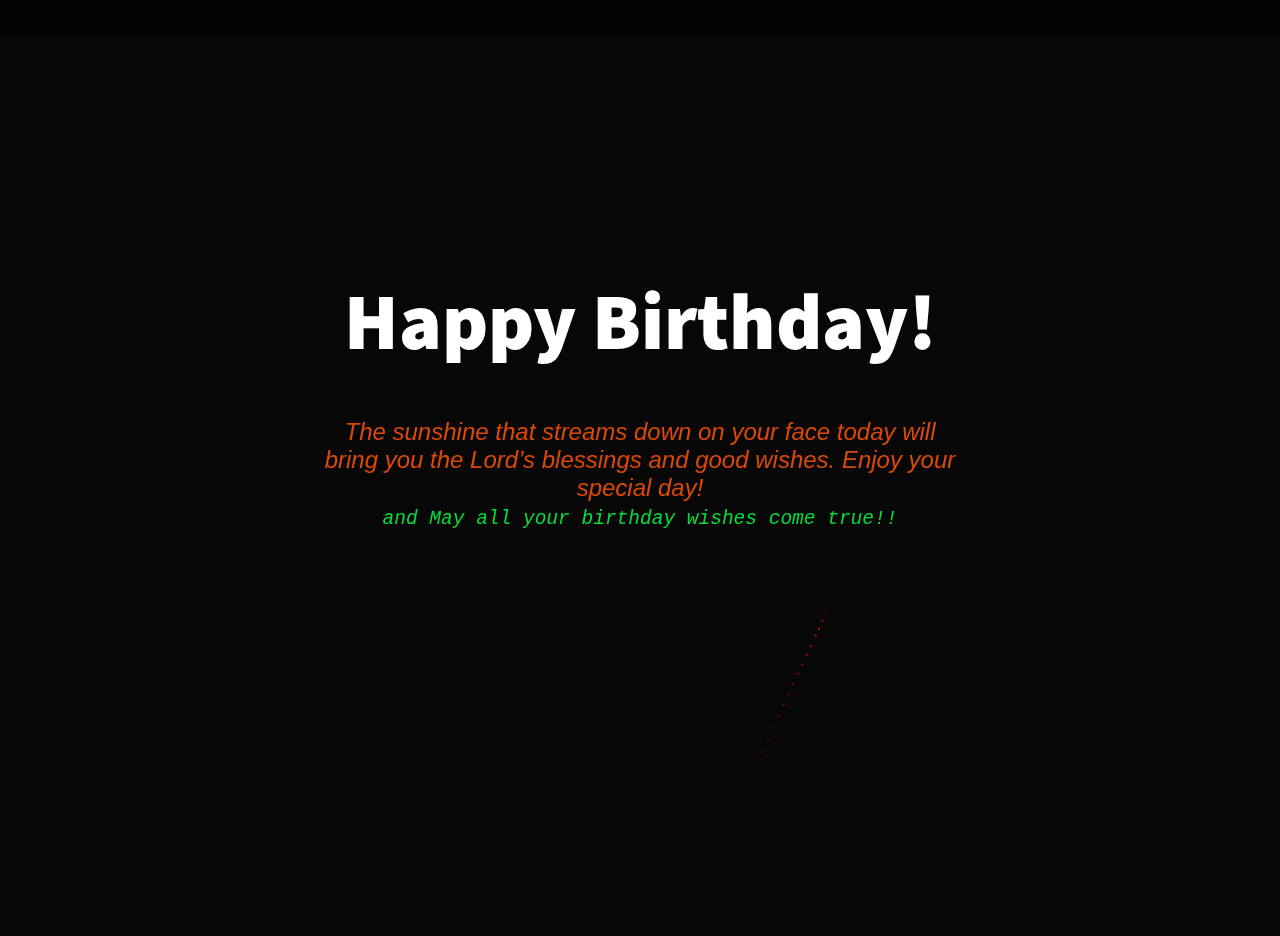
==== index.1.html @ 034a016a "Update index.1.html" ====
<!DOCTYPE html>
<html lang="en" >

<head>
  <meta charset="UTF-8">
 <title>Happy Birthday <em id ="friendName"></em> </title>
  
  
  <link rel='stylesheet' href='https://fonts.googleapis.com/css?family=Source+Sans+Pro:900'>

      <link rel="stylesheet" href="css/main.css">
 
  
</head>

<body>

  <h1>Happy Birthday! <em id ="friendName"></em></h1>
  </br>
  </br>
  <p><em id="message">God always blesses genuine, humble and kind people like you. And today, you’re likely to get double the blessings since it’s your Birthday! May all your birthday wishes come true!!</em></p>
<canvas id="birthday"></canvas>
  
  
    <script>
        //get name from url
      function getParameterByName(name, url) {
          if (!url) url = window.location.href;
          name = name.replace(/[\[\]]/g, '\\$&');
          var regex = new RegExp('[?&]' + name + '(=([^&#]*)|&|#|$)'),
              results = regex.exec(url);
          if (!results) return "";
          if (!results[2]) return '';
          var str = decodeURIComponent(results[2].replace(/\+/g, ' '));
          return rot13(str);
      }
        //get message from url
      function getParameterByMessage(message, url) {
          if (!url) url = window.location.href;
          message = message.replace(/[\[\]]/g, '\\$&');
          var regex = new RegExp('[?&]' + message + '(=([^&#]*)|&|#|$)'),
              results = regex.exec(url);
          var str ="The sunshine that streams down on your face today will bring you the Lord’s blessings and good wishes. Enjoy your special day!"
          var str2= "<br><em style = 'color : rgb(5, 221, 59); font-family:  monospace;'> and May all your birthday wishes come true!!</em>"
          str = str +str2;
          if (!results) return str;
          if (!results[2]) return str;
          str = decodeURIComponent(results[2].replace(/\+/g, ' '));
          str = rot13(str) + str2;
          return str
      }
      function rot13(str) {
        var input     = 'ABCDEFGHIJKLMNOPQRSTUVWXYZabcdefghijklmnopqrstuvwxyz';
        var output    = 'NOPQRSTUVWXYZABCDEFGHIJKLMnopqrstuvwxyzabcdefghijklm';
        var index     = x => input.indexOf(x);
        var translate = x => index(x) > -1 ? output[index(x)] : x;
        str = str.split('').map(translate).join('');
        return str;
        }
      
      var name = getParameterByName('nm');
      var message = getParameterByMessage('msg');

      var nameElem = document.getElementById("friendName");
      var messageElem = document.getElementById("message");

      nameElem.innerHTML = name;
      messageElem.innerHTML = message;
    </script>
    <script  src="js/main.js"></script>

</body>

</html>
---- css/main.css ----
body {
    margin: 0;
    background: #020202;
    cursor: crosshair;
  }
  canvas{display:block}
  h1 {
    position: absolute;
    top: 30%;
    left: 50%;
    transform: translate(-50%, -50%);
    color: #fff;
    font-family: "Source Sans Pro";
    font-size: 5em;
    font-weight: 900;
    -webkit-user-select: none;
    user-select: none;
    text-align:center;
  }
  p {
    position: absolute;
    top: 50%;
    left: 50%;
    transform: translate(-50%, -50%);
    font-family: -apple-system, BlinkMacSystemFont, 'Segoe UI', Roboto, Oxygen, Ubuntu, Cantarell, 'Open Sans', 'Helvetica Neue', sans-serif;
    font-size: 1.5em;
    -webkit-user-select: none;
    user-select: none;
    color:rgb(221, 73, 5);
    text-align:center;
  }
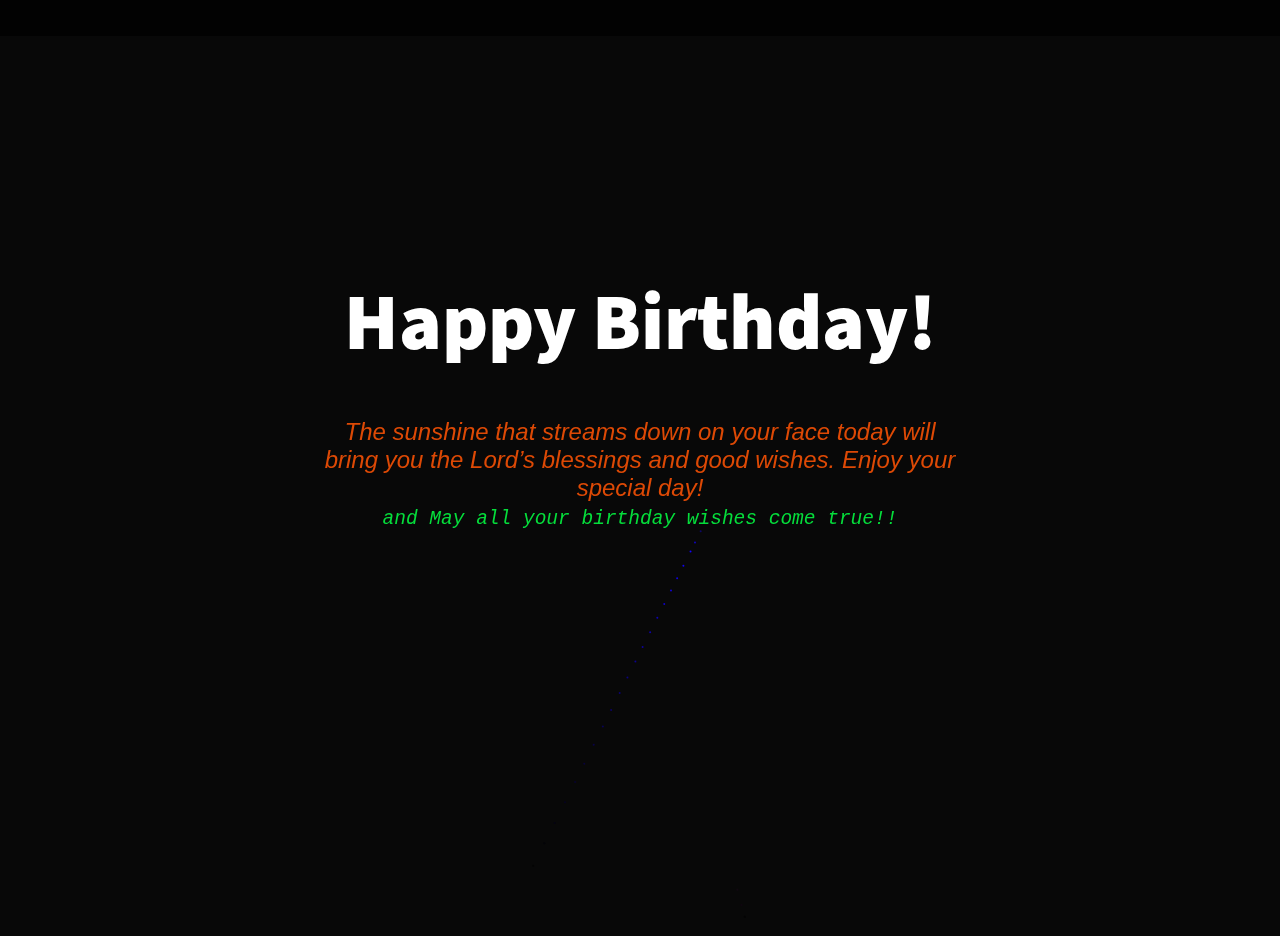
==== commit c5d63fc0: "Update index.1.html" ====
--- a/index.1.html
+++ b/index.1.html
@@ -3,7 +3,7 @@
 
 <head>
   <meta charset="UTF-8">
- <title>Happy Birthday <em id ="friendName"></em> </title>
+ <title>Happy Birthday!</title>
   
   
   <link rel='stylesheet' href='https://fonts.googleapis.com/css?family=Source+Sans+Pro:900'>
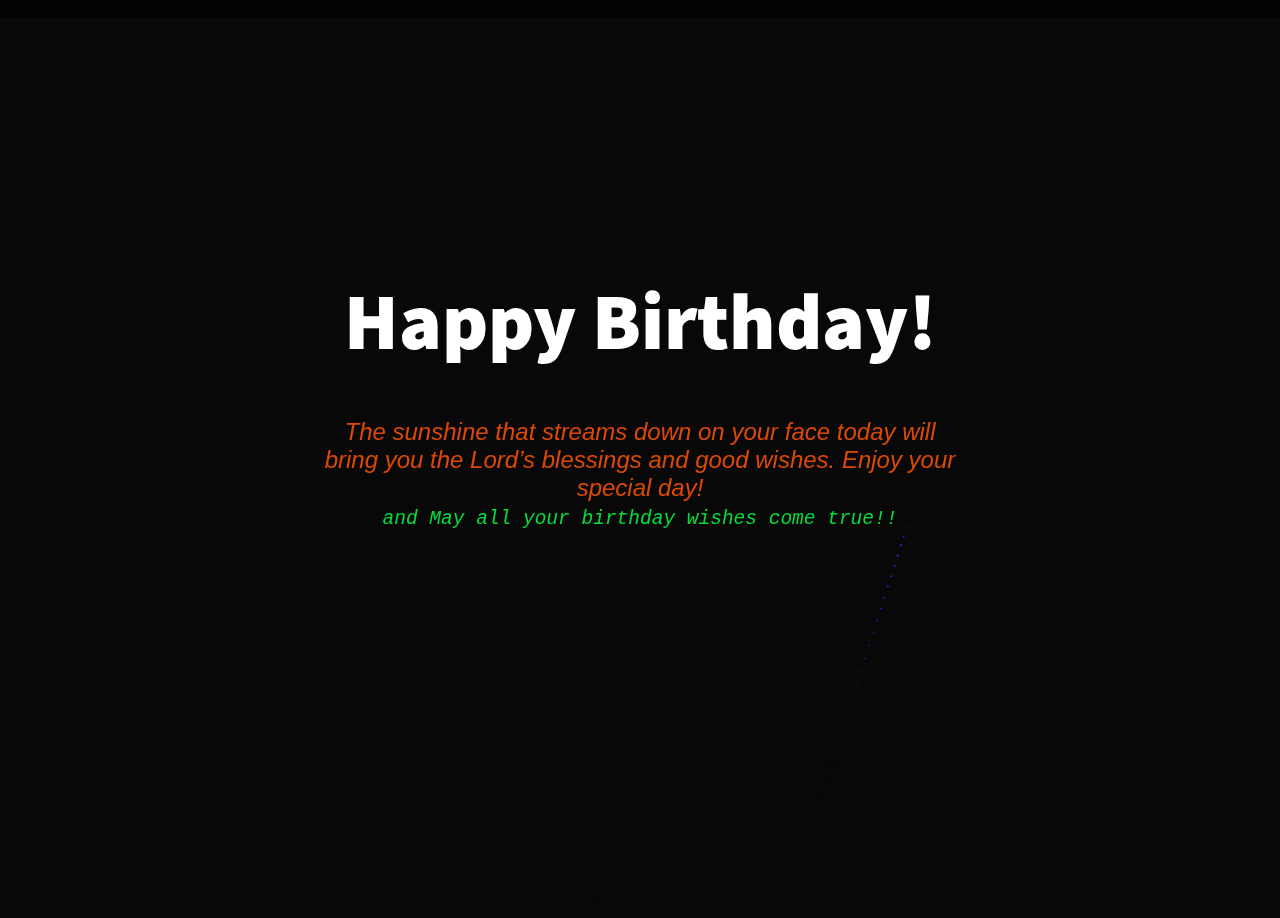
==== commit 2fe7e8bb: "Update index.1.html" ====
--- a/index.1.html
+++ b/index.1.html
@@ -16,7 +16,6 @@
 <body>
 
   <h1>Happy Birthday! <em id ="friendName"></em></h1>
-  </br>
   </br>
   <p><em id="message">God always blesses genuine, humble and kind people like you. And today, you’re likely to get double the blessings since it’s your Birthday! May all your birthday wishes come true!!</em></p>
 <canvas id="birthday"></canvas>
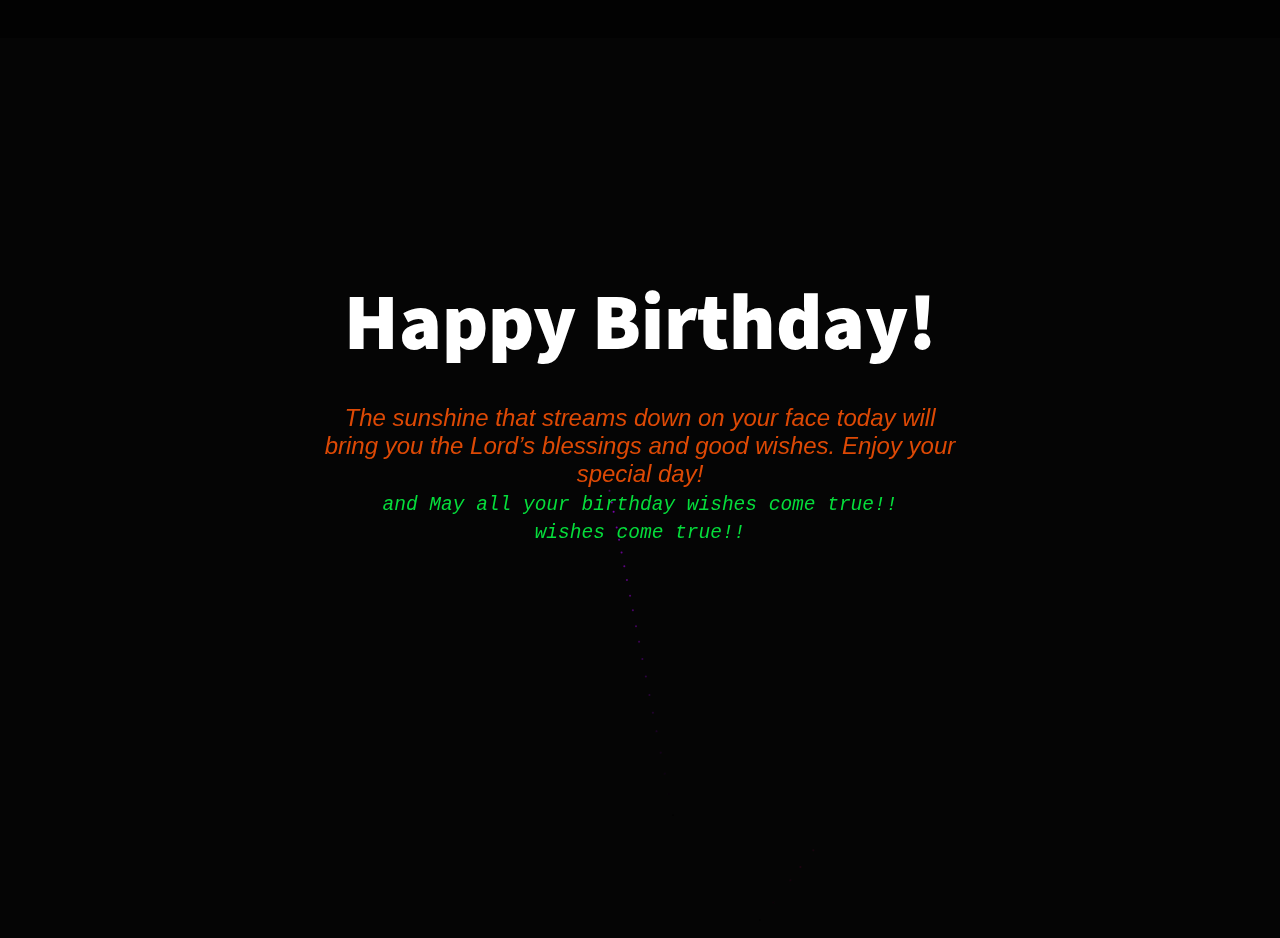
==== commit bf41ab51: "Update index.1.html" ====
--- a/index.1.html
+++ b/index.1.html
@@ -18,6 +18,7 @@
   <h1>Happy Birthday! <em id ="friendName"></em></h1>
   </br>
   <p><em id="message">God always blesses genuine, humble and kind people like you. And today, you’re likely to get double the blessings since it’s your Birthday! May all your birthday wishes come true!!</em></p>
+<h2><em id ="yfriendName">From @</em></h2>
 <canvas id="birthday"></canvas>
   
   
@@ -41,13 +42,27 @@
               results = regex.exec(url);
           var str ="The sunshine that streams down on your face today will bring you the Lord’s blessings and good wishes. Enjoy your special day!"
           var str2= "<br><em style = 'color : rgb(5, 221, 59); font-family:  monospace;'> and May all your birthday wishes come true!!</em>"
-          str = str +str2;
+          var str3= "<br><em style = 'color : rgb(5, 221, 59); font-family:  monospace;'>  wishes come true!!</em>"
+          str = str +str2 +str3;
           if (!results) return str;
           if (!results[2]) return str;
           str = decodeURIComponent(results[2].replace(/\+/g, ' '));
           str = rot13(str) + str2;
           return str
       }
+
+       function getParameterByyName(yname, url) {
+          if (!url) url = window.location.href;
+          yname = yname.replace(/[\[\]]/g, '\\$&');
+          var regex = new RegExp('[?&]' + yname + '(=([^&#]*)|&|#|$)'),
+              results = regex.exec(url);
+          if (!results) return "";
+          if (!results[2]) return '';
+          var str = decodeURIComponent(results[2].replace(/\+/g, ' '));
+          return rot13(str);
+      }
+
+
       function rot13(str) {
         var input     = 'ABCDEFGHIJKLMNOPQRSTUVWXYZabcdefghijklmnopqrstuvwxyz';
         var output    = 'NOPQRSTUVWXYZABCDEFGHIJKLMnopqrstuvwxyzabcdefghijklm';
@@ -59,12 +74,16 @@
       
       var name = getParameterByName('nm');
       var message = getParameterByMessage('msg');
+      var yname = getParameterByyName('ynm');
 
       var nameElem = document.getElementById("friendName");
       var messageElem = document.getElementById("message");
+       var ynameElem = document.getElementById("yfriendName");
 
       nameElem.innerHTML = name;
+       ynameElem.innerHTML = yname;
       messageElem.innerHTML = message;
+      
     </script>
     <script  src="js/main.js"></script>
 
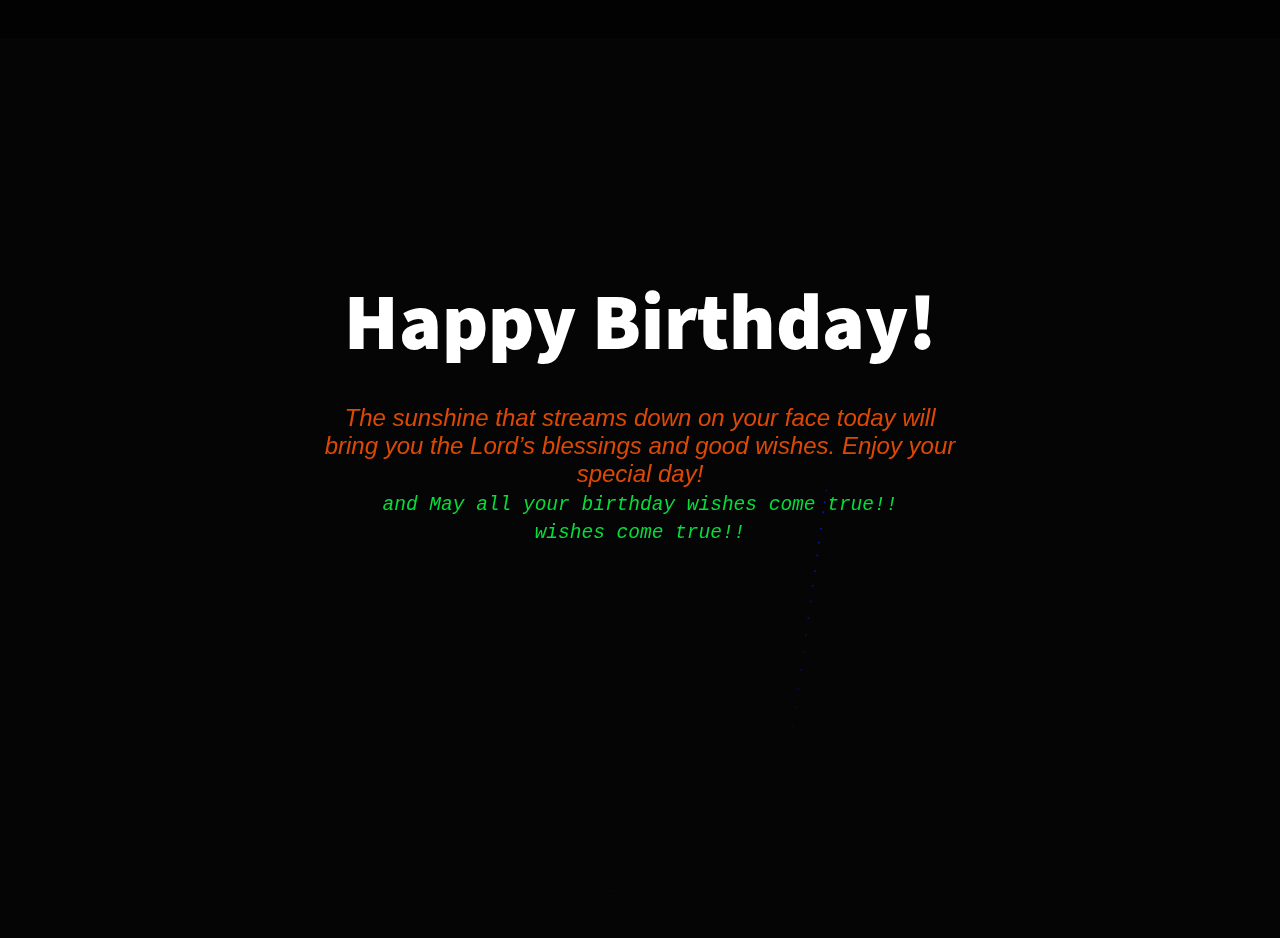
==== commit 291090fd: "Update index.1.html" ====
--- a/index.1.html
+++ b/index.1.html
@@ -47,7 +47,7 @@
           if (!results) return str;
           if (!results[2]) return str;
           str = decodeURIComponent(results[2].replace(/\+/g, ' '));
-          str = rot13(str) + str2;
+          str = rot13(str) + str2 + str3;
           return str
       }
 
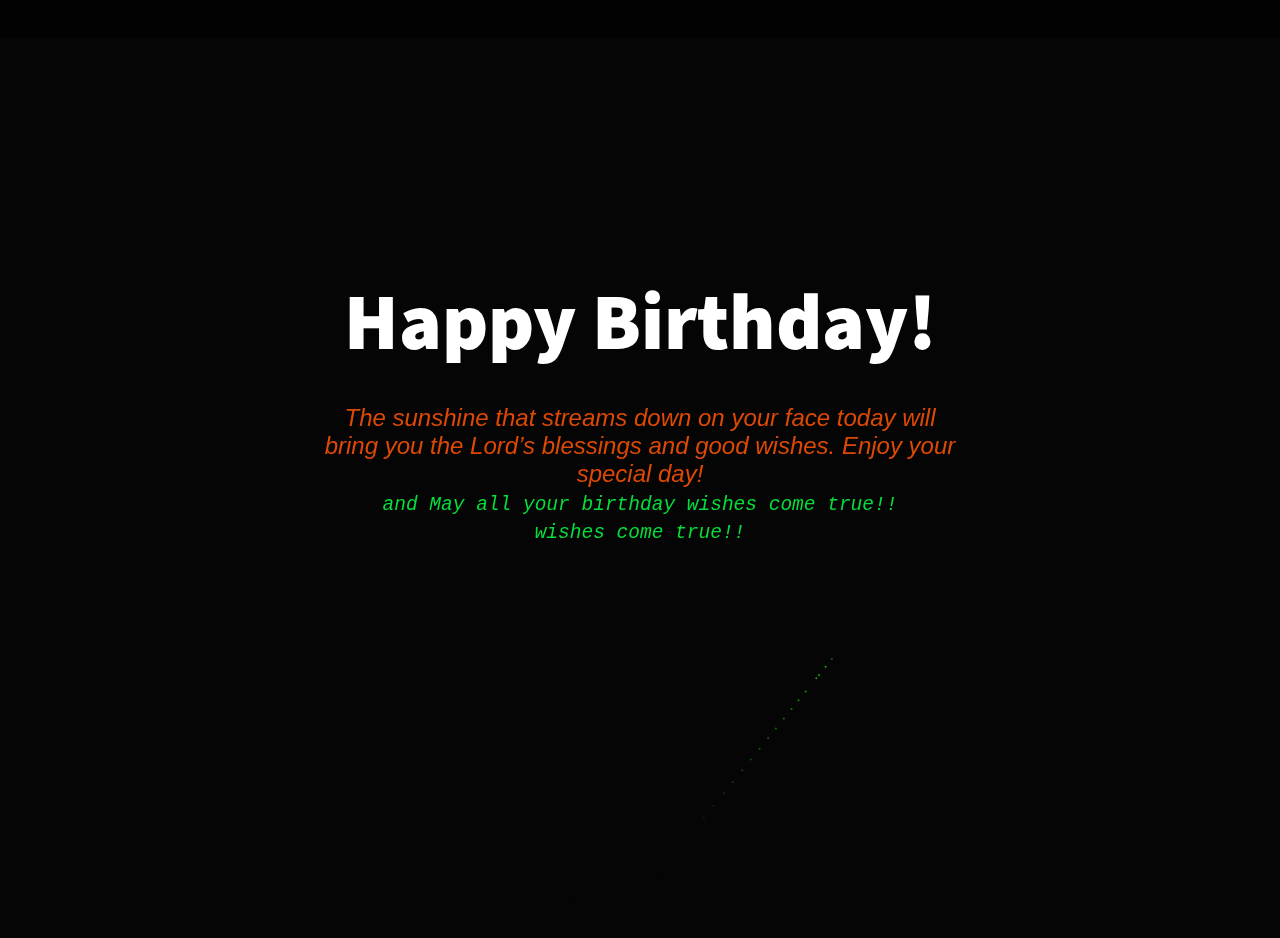
==== commit 59c43513: "Update index.1.html" ====
--- a/index.1.html
+++ b/index.1.html
@@ -19,6 +19,7 @@
   </br>
   <p><em id="message">God always blesses genuine, humble and kind people like you. And today, you’re likely to get double the blessings since it’s your Birthday! May all your birthday wishes come true!!</em></p>
 <h2><em id ="yfriendName">From @</em></h2>
+  <text id='yfriendName'></text>
 <canvas id="birthday"></canvas>
   
   
@@ -42,7 +43,7 @@
               results = regex.exec(url);
           var str ="The sunshine that streams down on your face today will bring you the Lord’s blessings and good wishes. Enjoy your special day!"
           var str2= "<br><em style = 'color : rgb(5, 221, 59); font-family:  monospace;'> and May all your birthday wishes come true!!</em>"
-          var str3= "<br><em style = 'color : rgb(5, 221, 59); font-family:  monospace;'>  wishes come true!!</em>"
+          var str3= "<br><em style = 'color : rgb(5, 221, 59); font-family:  monospace;' id='yfriendName'>  wishes come true!!</em>"
           str = str +str2 +str3;
           if (!results) return str;
           if (!results[2]) return str;
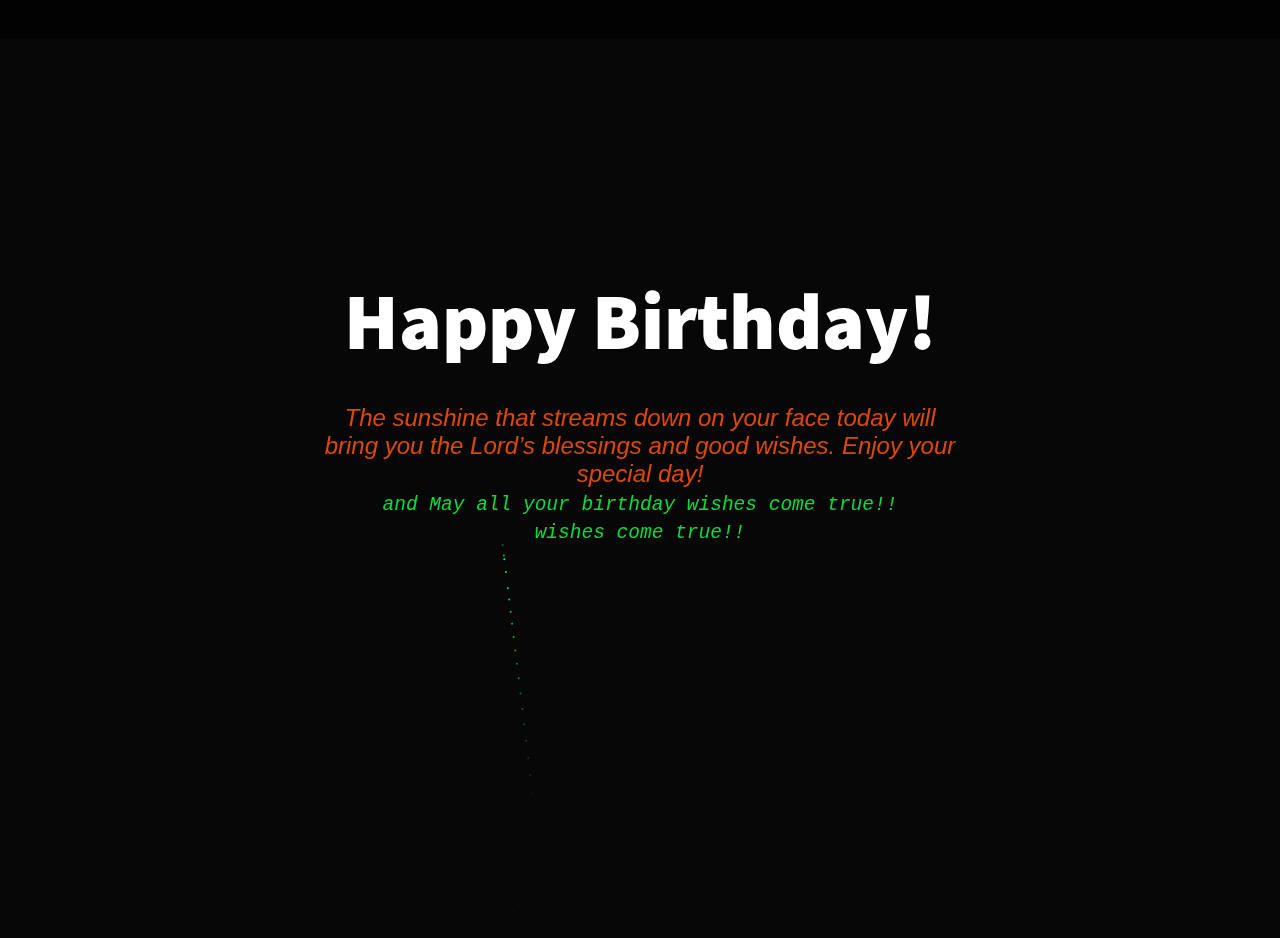
==== commit 27eec400: "Update index.1.html" ====
--- a/index.1.html
+++ b/index.1.html
@@ -18,8 +18,8 @@
   <h1>Happy Birthday! <em id ="friendName"></em></h1>
   </br>
   <p><em id="message">God always blesses genuine, humble and kind people like you. And today, you’re likely to get double the blessings since it’s your Birthday! May all your birthday wishes come true!!</em></p>
-<h2><em id ="yfriendName">From @</em></h2>
-  <text id='yfriendName'></text>
+<h2><em id ="yfriendName" style = 'color : rgb(5, 221, 59); font-family:  monospace;'>From @</em></h2>
+  <text id="yfriendName"></text>
 <canvas id="birthday"></canvas>
   
   
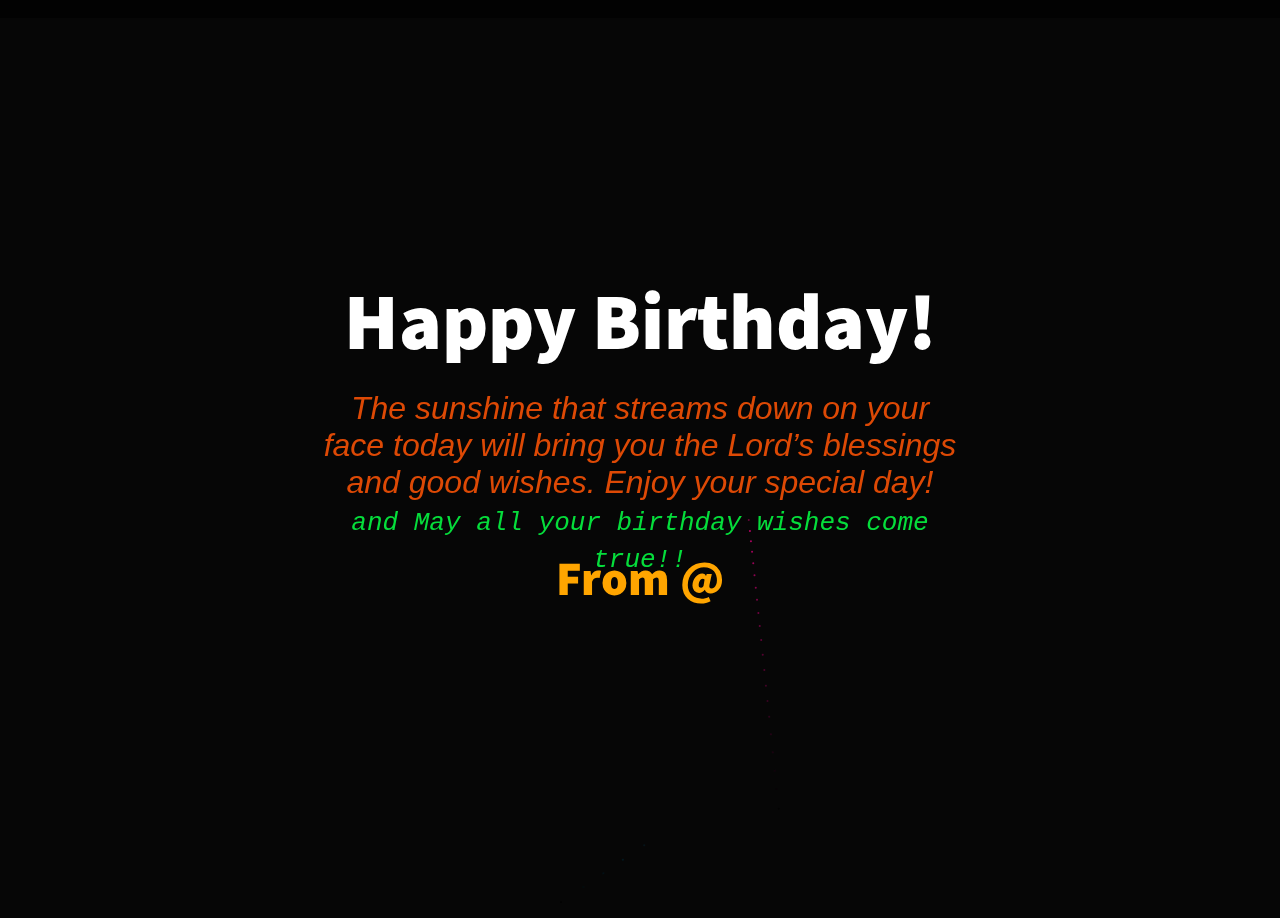
==== commit d4072736: "Update index.1.html" ====
--- a/index.1.html
+++ b/index.1.html
@@ -18,8 +18,8 @@
   <h1>Happy Birthday! <em id ="friendName"></em></h1>
   </br>
   <p><em id="message">God always blesses genuine, humble and kind people like you. And today, you’re likely to get double the blessings since it’s your Birthday! May all your birthday wishes come true!!</em></p>
-<h2><em id ="yfriendName" style = 'color : rgb(5, 221, 59); font-family:  monospace;'>From @</em></h2>
-  <text id="yfriendName"></text>
+<h2>From @<em id ="yfriendName" style = 'color : rgb(5, 221, 59); font-family:  monospace;'></em></h2>
+
 <canvas id="birthday"></canvas>
   
   
@@ -43,12 +43,12 @@
               results = regex.exec(url);
           var str ="The sunshine that streams down on your face today will bring you the Lord’s blessings and good wishes. Enjoy your special day!"
           var str2= "<br><em style = 'color : rgb(5, 221, 59); font-family:  monospace;'> and May all your birthday wishes come true!!</em>"
-          var str3= "<br><em style = 'color : rgb(5, 221, 59); font-family:  monospace;' id='yfriendName'>  wishes come true!!</em>"
-          str = str +str2 +str3;
+         
+          str = str +str2;
           if (!results) return str;
           if (!results[2]) return str;
           str = decodeURIComponent(results[2].replace(/\+/g, ' '));
-          str = rot13(str) + str2 + str3;
+          str = rot13(str) + str2;
           return str
       }
 
--- a/css/main.css
+++ b/css/main.css
@@ -23,9 +23,23 @@
     left: 50%;
     transform: translate(-50%, -50%);
     font-family: -apple-system, BlinkMacSystemFont, 'Segoe UI', Roboto, Oxygen, Ubuntu, Cantarell, 'Open Sans', 'Helvetica Neue', sans-serif;
-    font-size: 1.5em;
+    font-size: 2em;
     -webkit-user-select: none;
     user-select: none;
     color:rgb(221, 73, 5);
     text-align:center;
-  }+  }
+
+ h2 {
+    position: absolute;
+    top: 60%;
+    left: 50%;
+    transform: translate(-50%, -50%);
+    color: #FFA500;
+    font-family: "Source Sans Pro";
+    font-size: 3em;
+    font-weight: 900;
+    -webkit-user-select: none;
+    user-select: none;
+    text-align:center;
+  }
